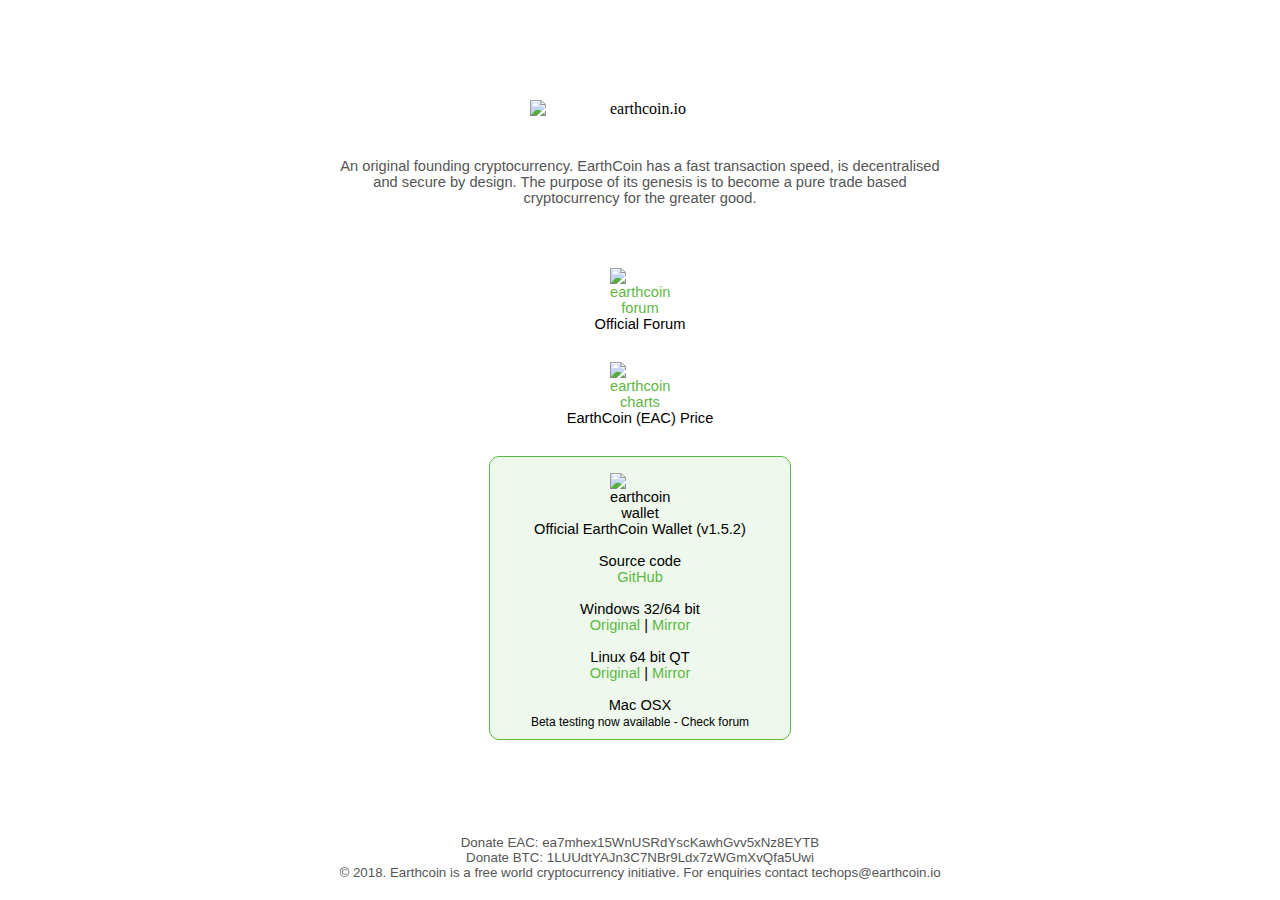
==== index.html @ 5a159443 "Update index.html" ====
<!DOCTYPE html>
<html lang="en">
<head>
 <!-- Global site tag (gtag.js) - Google Analytics -->
<script async src="https://www.googletagmanager.com/gtag/js?id=UA-91842157-2"></script>
<script>
  window.dataLayer = window.dataLayer || [];
  function gtag(){dataLayer.push(arguments);}
  gtag('js', new Date());

  gtag('config', 'UA-91842157-2');
</script>
 <meta name="viewport" content="width=device-width, initial-scale=1">
 <meta http-equiv="Content-Type" content="text/html; charset=UTF-8">
 <meta name="description" content="The Earthcoin Portal">
 <meta name="keywords" content="earthcoin, EAC, earthcoin.io">
<title>Earthcoin (EAC)</title>
<style media="screen">
html,
body {
   text-align: center;
   margin:0;
   padding:0;
   height:100%;
   background:#ffffff url('/earthcoin/media/bird-photo-wallpaper.jpg');
   background-repeat:no-repeat;
   background-position:right top;
 /*  background-attachment:fixed;*/
   background-size:100% auto;
}
 
 a:link    {
  /* Applies to all unvisited links */
  text-decoration:  none;
  color: #5db842;
  } 
a:visited {
  text-decoration:  none;
  color: #5db842;
  } 
a:hover   {
  text-decoration:  underline;
  color: #0089bf;
  } 
a:active  {
  text-decoration:  none;
  color: #5db842;
  } 
 
#container {
   padding:90px 0px 0px 0px;
   position:relative;
  /* background-color:rgba(255,255,255,0.1);*/
}
 
 #header {
   padding:10px 0px 10px 0px;
   width:100vw;
   /*background-color:rgba(255,255,255,0.3);*/
}
#content {
   padding-top:10px;
   padding-bottom:0px;   /* Height of the footer */
 color:#000000;
font-family:calibri,sans-serif;
font-size: 11pt;
}
#footer {
   padding:0px 0px 0px 0px;
   position:absolute;
   bottom:-80px;
   width:100%;
   height:0px;   /* Height of the footer */
   color:#555555;
font-family: calibri, sans-serif;
font-size: 10pt;
}
 .coinmarketcap-currency-widget {
  background-color:rgba(255,255,255,0.4);
  margin:10px auto 0px auto;
  padding:0px 0px 0px 0px;
  width:300px;
 }
.scroll {
 background-color:rgba(255,255,255,0.3);
 width: 50vw;
 height: auto;
 overflow: scroll;
 overflow-x: hidden;
 margin:0px auto 0px auto;
}
 .pane_gr {
 background-color:rgba(93, 184, 66,0.1);
 margin:30px auto 0px auto;
 padding: 0px 0px 10px 0px;
 width: 300px;
 border-radius: 10px 10px 10px 10px;
 border: 1px solid #5db842;
}
 .pane_bl {
 background-color:rgba(93, 184, 66,0.1);
 margin:30px auto 0px auto;
 padding: 0px 0px 10px 0px;
 width: 300px;
 border-radius: 10px 10px 10px 10px;
 border: 1px solid #5db842;
}
div.st1 {
color:#555555;
font-family: calibri, sans-serif;
font-size: 11pt;
 width: 80vw;
 height: auto;
 overflow: hidden;
 margin:0px auto 0px auto;
 max-width:600px;
} 
 .logo {
max-width:280px;
min-width:220px;
/*width:40%;*/
width:25vw;
padding:0px 0px 10px 0px;
}
.link_logo {
min-width:50px;
max-width:60px;
width:5vw;
padding:30px 0px 0px 0px;
}
 .link_logo_x {
min-width:50px;
max-width:60px;
width:5vw;
padding:0px 0px 0px 0px;
}
.logo_footer {
max-width:50%;
width:100px;
}
 .st2 {
font-family: calibri, sans-serif;
font-size: 9pt;
  }
</style>
</head>
<body>
<a id="top"></a>
<div id="container">
<div id="header">
<img class="logo" src="/earthcoin/media/eac3.svg" alt="earthcoin.io"/>
<script src="/earthcoin/js/currency.js"></script><div class="coinmarketcap-currency-widget" data-currency="earthcoin" data-base="USD" data-secondary="BTC" data-ticker="true" data-rank="true" data-marketcap="true" data-volume="true" data-stats="USD" data-statsticker="true"></div>
</div>
<div id="content">
 <div class="st1">
 An original founding cryptocurrency. EarthCoin has a fast transaction speed, is decentralised and secure by design. The purpose of its genesis is to become a pure trade based cryptocurrency for the greater good.
 </div>
  <br><br>
<a href="https://bitcointalk.org/index.php?topic=2161853.0" target="_blank" ><img alt="earthcoin forum" class="link_logo" src="/earthcoin/media/forum_icon.svg"/></a>
<br>Official Forum
<br><a href="https://coinmarketcap.com/currencies/EarthCoin/" target="_blank" ><img alt="earthcoin charts" class="link_logo" src="/earthcoin/media/chart_icon.svg"/></a>
<br>EarthCoin (EAC) Price
<div class="pane_gr">
<br><img alt="earthcoin wallet" class="link_logo_x" src="/earthcoin/media/wallet_icon.svg"/>
<br>Official EarthCoin Wallet (v1.5.2)
<br><br>Source code<br>
<a href="https://github.com/Sandokaaan/earthcoin" target="_blank">GitHub</a>
<br><br>
Windows 32/64 bit<br>
<a href="https://mega.nz/#!UTQRFY7Q!pl7Z3UBxhTDG-qfCQEUY6P7WBmjo7LAW5V2bSanlQ5I" target="_blank">Original</a>
| <a href="https://mega.nz/#!6BdADKxZ!SITh-c8ChAYHXNCbzozH8Vz5-Tp2b2IS7K8BWLglCXg" target="_blank">Mirror</a>
<br><br>
Linux 64 bit QT<br>
<a href="https://mega.nz/#!tDQS3JIQ!1qbSlSuhwNOmh2k8a0yeT-Sezt7VIWjpQ_NQhHIIGnM" target="_blank">Original</a>
| <a href="https://mega.nz/#!rAUX1K5L!1qbSlSuhwNOmh2k8a0yeT-Sezt7VIWjpQ_NQhHIIGnM" target="_blank">Mirror</a>
 <br><br>
Mac OSX<br>
 <span class="st2">Beta testing now available - Check forum</span>
 </div>
 </div>
<div id="footer">
<br>Donate EAC: ea7mhex15WnUSRdYscKawhGvv5xNz8EYTB
<br>Donate BTC: 1LUUdtYAJn3C7NBr9Ldx7zWGmXvQfa5Uwi
<br>© 2018. Earthcoin is a free world cryptocurrency initiative. For enquiries contact techops@earthcoin.io
</div>
</div>
  </body>
</html>
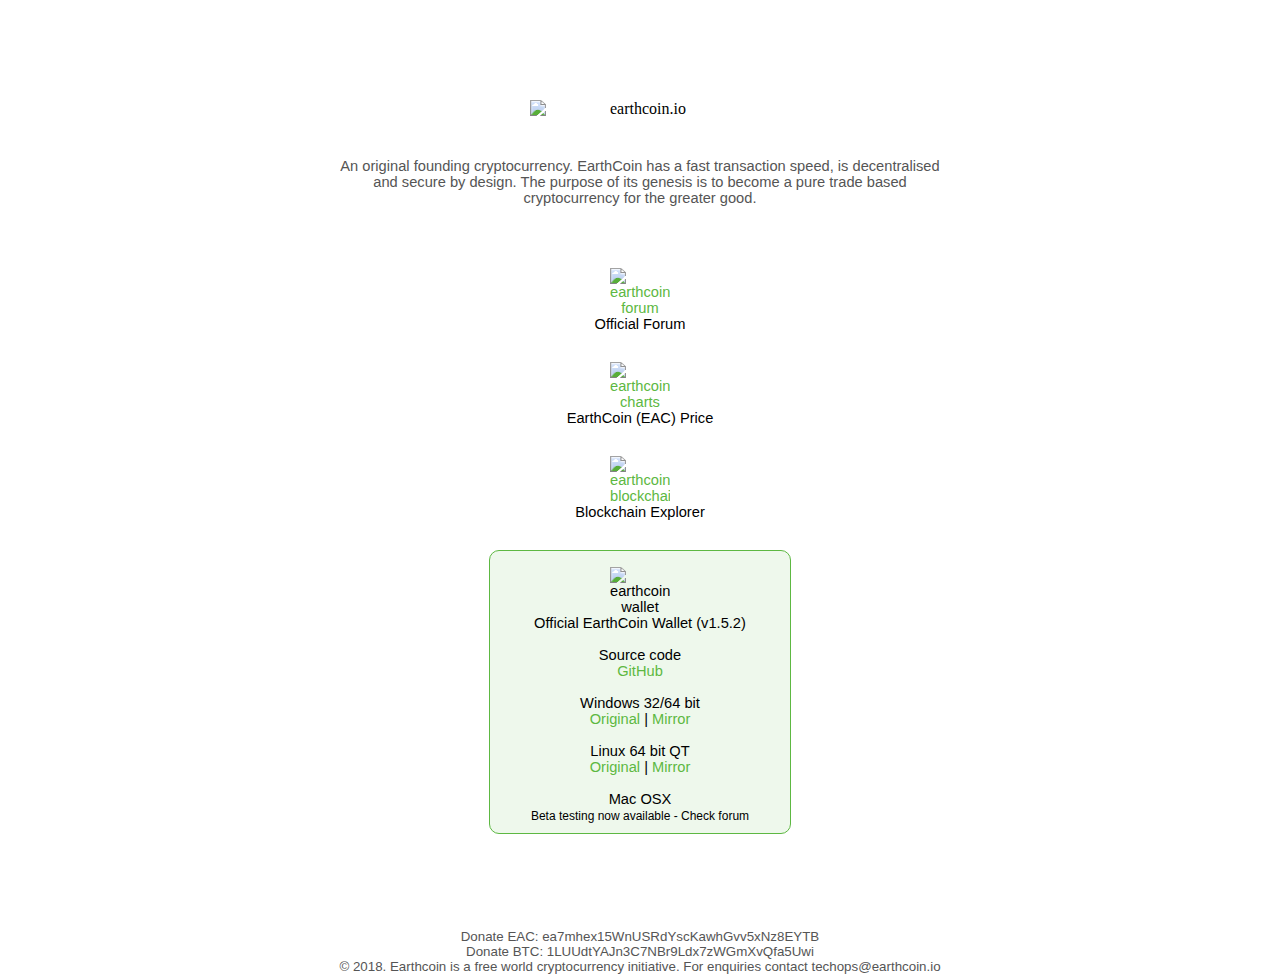
==== commit 83729d7c: "Update index.html" ====
--- a/index.html
+++ b/index.html
@@ -7,7 +7,6 @@
   window.dataLayer = window.dataLayer || [];
   function gtag(){dataLayer.push(arguments);}
   gtag('js', new Date());
-
   gtag('config', 'UA-91842157-2');
 </script>
  <meta name="viewport" content="width=device-width, initial-scale=1">
@@ -15,8 +14,8 @@
  <meta name="description" content="The Earthcoin Portal">
  <meta name="keywords" content="earthcoin, EAC, earthcoin.io">
 <title>Earthcoin (EAC)</title>
-<style media="screen">
-html,
+ <style media="screen">
+  html,
 body {
    text-align: center;
    margin:0;
@@ -30,7 +29,6 @@
 }
  
  a:link    {
-  /* Applies to all unvisited links */
   text-decoration:  none;
   color: #5db842;
   } 
@@ -98,12 +96,12 @@
  border: 1px solid #5db842;
 }
  .pane_bl {
- background-color:rgba(93, 184, 66,0.1);
+ background-color:rgba(0,137,191,0.1);
  margin:30px auto 0px auto;
  padding: 0px 0px 10px 0px;
  width: 300px;
  border-radius: 10px 10px 10px 10px;
- border: 1px solid #5db842;
+ border: 1px solid #0089bf;
 }
 div.st1 {
 color:#555555;
@@ -142,7 +140,7 @@
 font-family: calibri, sans-serif;
 font-size: 9pt;
   }
-</style>
+ </style>
 </head>
 <body>
 <a id="top"></a>
@@ -160,6 +158,8 @@
 <br>Official Forum
 <br><a href="https://coinmarketcap.com/currencies/EarthCoin/" target="_blank" ><img alt="earthcoin charts" class="link_logo" src="/earthcoin/media/chart_icon.svg"/></a>
 <br>EarthCoin (EAC) Price
+<br><a href="https://chainz.cryptoid.info/eac/" target="_blank" ><img alt="earthcoin blockchain" class="link_logo" src="/earthcoin/media/blockchain_icon.svg"/></a>
+<br>Blockchain Explorer
 <div class="pane_gr">
 <br><img alt="earthcoin wallet" class="link_logo_x" src="/earthcoin/media/wallet_icon.svg"/>
 <br>Official EarthCoin Wallet (v1.5.2)
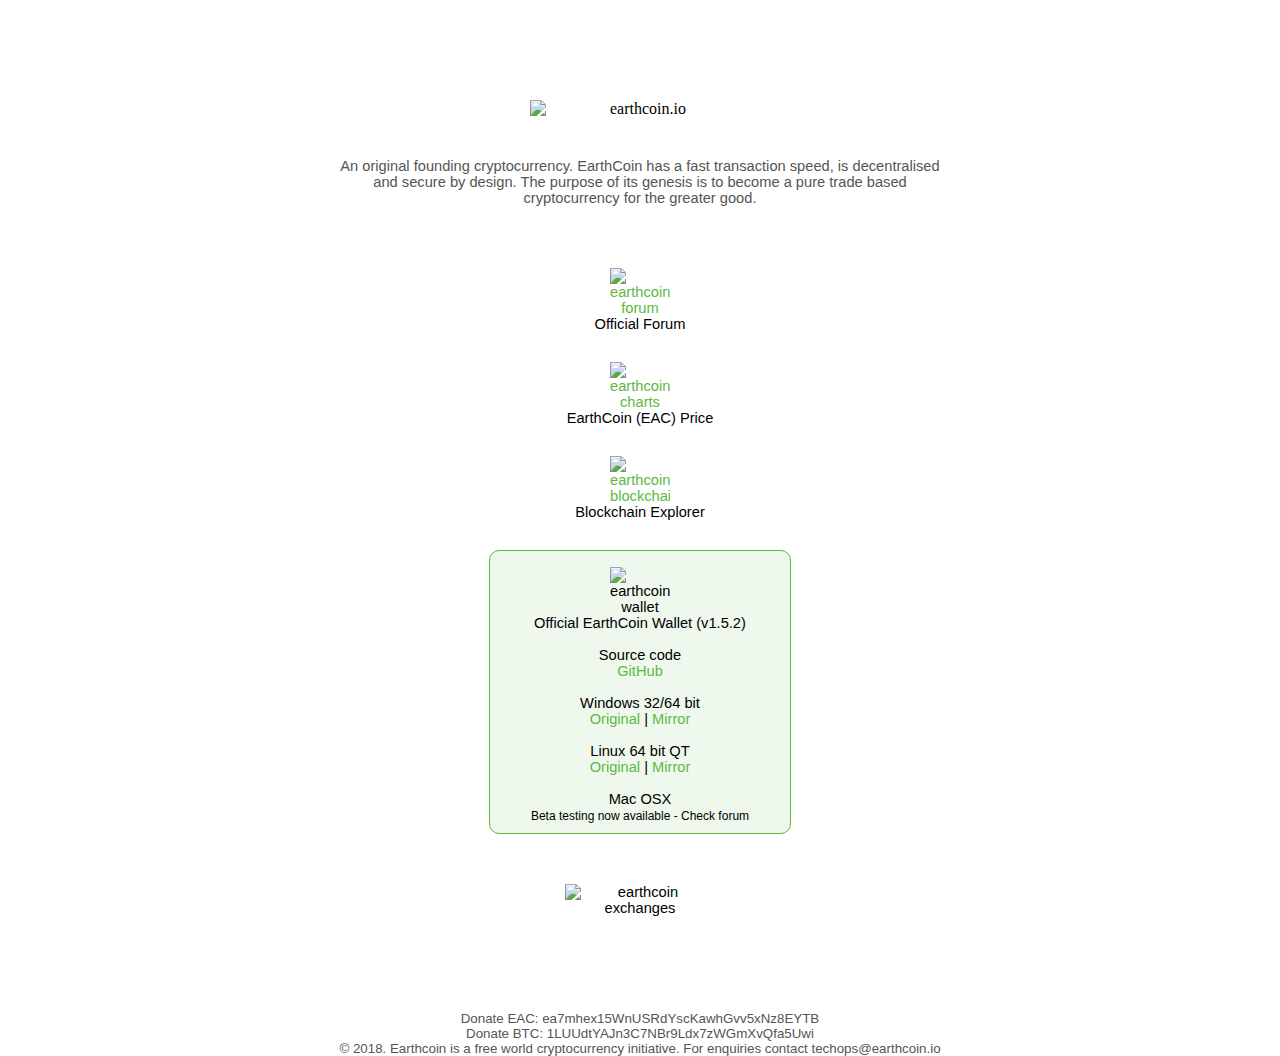
==== commit 03f08f34: "Update index.html" ====
--- a/index.html
+++ b/index.html
@@ -132,6 +132,12 @@
 width:5vw;
 padding:0px 0px 0px 0px;
 }
+.exchange_logo {
+min-width:100px;
+max-width:150px;
+width:20vw;
+padding:50px 0px 0px 0px;
+}
 .logo_footer {
 max-width:50%;
 width:100px;
@@ -158,7 +164,7 @@
 <br>Official Forum
 <br><a href="https://coinmarketcap.com/currencies/EarthCoin/" target="_blank" ><img alt="earthcoin charts" class="link_logo" src="/earthcoin/media/chart_icon.svg"/></a>
 <br>EarthCoin (EAC) Price
-<br><a href="https://chainz.cryptoid.info/eac/" target="_blank" ><img alt="earthcoin blockchain" class="link_logo" src="/earthcoin/media/blockchain_icon.svg"/></a>
+ <br><a href="https://chainz.cryptoid.info/eac/" target="_blank" ><img alt="earthcoin blockchain" class="link_logo" src="/earthcoin/media/blockchain_icon.svg"/></a>
 <br>Blockchain Explorer
 <div class="pane_gr">
 <br><img alt="earthcoin wallet" class="link_logo_x" src="/earthcoin/media/wallet_icon.svg"/>
@@ -177,12 +183,13 @@
 Mac OSX<br>
  <span class="st2">Beta testing now available - Check forum</span>
  </div>
+ <img class="exchange_logo" src="/earthcoin/media/exchanges_eac.svg" alt="earthcoin exchanges"/>
  </div>
 <div id="footer">
 <br>Donate EAC: ea7mhex15WnUSRdYscKawhGvv5xNz8EYTB
 <br>Donate BTC: 1LUUdtYAJn3C7NBr9Ldx7zWGmXvQfa5Uwi
 <br>© 2018. Earthcoin is a free world cryptocurrency initiative. For enquiries contact techops@earthcoin.io
 </div>
-</div>
+ </div>
   </body>
 </html>
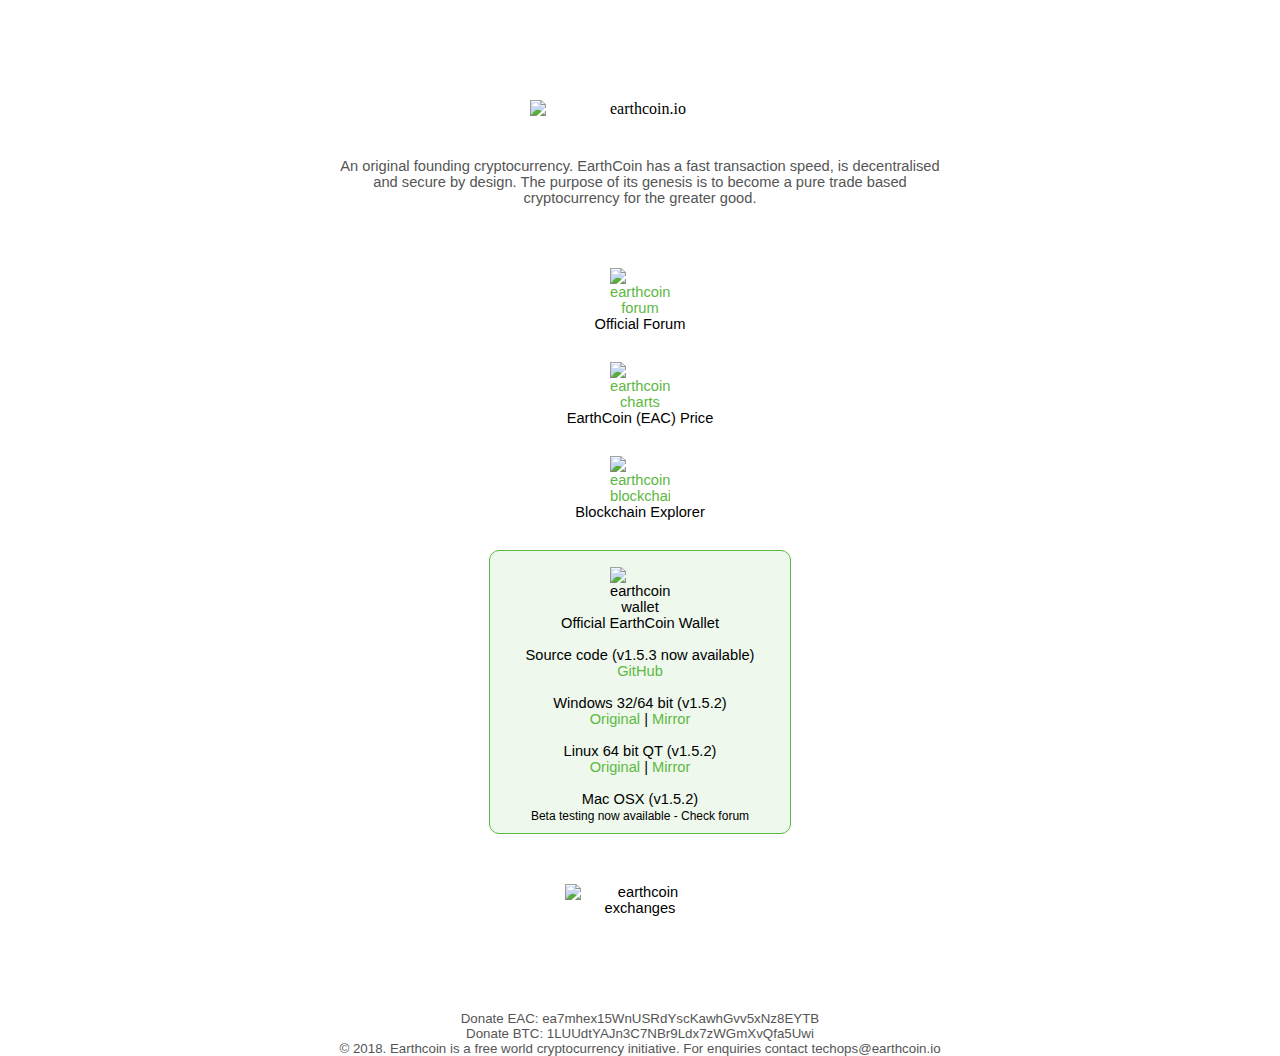
==== commit 4690159b: "Update index.html" ====
--- a/index.html
+++ b/index.html
@@ -168,19 +168,19 @@
 <br>Blockchain Explorer
 <div class="pane_gr">
 <br><img alt="earthcoin wallet" class="link_logo_x" src="/earthcoin/media/wallet_icon.svg"/>
-<br>Official EarthCoin Wallet (v1.5.2)
-<br><br>Source code<br>
+<br>Official EarthCoin Wallet
+<br><br>Source code (v1.5.3 now available)<br>
 <a href="https://github.com/Sandokaaan/earthcoin" target="_blank">GitHub</a>
 <br><br>
-Windows 32/64 bit<br>
+Windows 32/64 bit (v1.5.2)<br>
 <a href="https://mega.nz/#!UTQRFY7Q!pl7Z3UBxhTDG-qfCQEUY6P7WBmjo7LAW5V2bSanlQ5I" target="_blank">Original</a>
 | <a href="https://mega.nz/#!6BdADKxZ!SITh-c8ChAYHXNCbzozH8Vz5-Tp2b2IS7K8BWLglCXg" target="_blank">Mirror</a>
 <br><br>
-Linux 64 bit QT<br>
+Linux 64 bit QT (v1.5.2)<br>
 <a href="https://mega.nz/#!tDQS3JIQ!1qbSlSuhwNOmh2k8a0yeT-Sezt7VIWjpQ_NQhHIIGnM" target="_blank">Original</a>
 | <a href="https://mega.nz/#!rAUX1K5L!1qbSlSuhwNOmh2k8a0yeT-Sezt7VIWjpQ_NQhHIIGnM" target="_blank">Mirror</a>
  <br><br>
-Mac OSX<br>
+Mac OSX (v1.5.2)<br>
  <span class="st2">Beta testing now available - Check forum</span>
  </div>
  <img class="exchange_logo" src="/earthcoin/media/exchanges_eac.svg" alt="earthcoin exchanges"/>
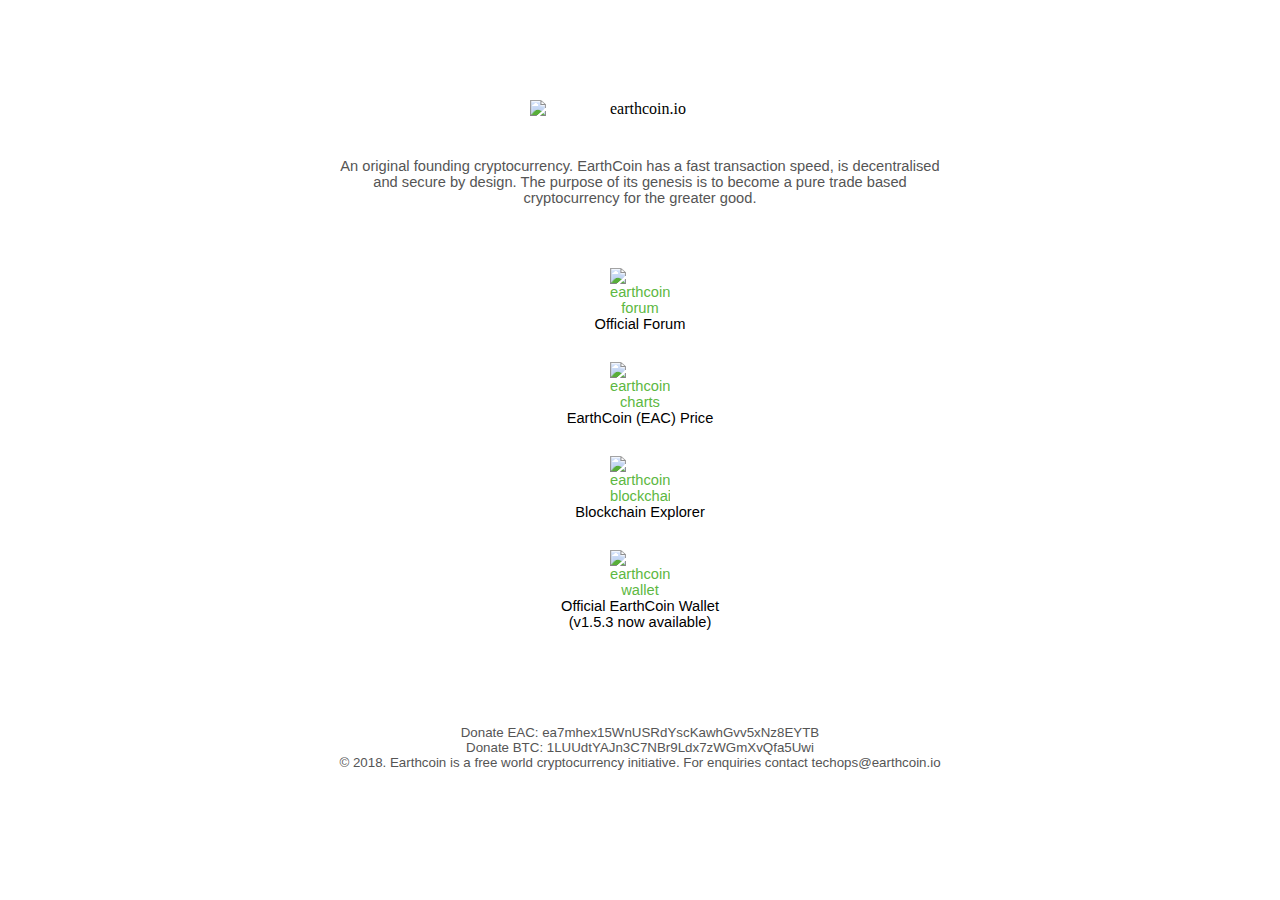
==== commit ba348470: "Update index.html" ====
--- a/index.html
+++ b/index.html
@@ -164,29 +164,14 @@
 <br>Official Forum
 <br><a href="https://coinmarketcap.com/currencies/EarthCoin/" target="_blank" ><img alt="earthcoin charts" class="link_logo" src="/earthcoin/media/chart_icon.svg"/></a>
 <br>EarthCoin (EAC) Price
- <br><a href="https://chainz.cryptoid.info/eac/" target="_blank" ><img alt="earthcoin blockchain" class="link_logo" src="/earthcoin/media/blockchain_icon.svg"/></a>
+<br><a href="https://chainz.cryptoid.info/eac/" target="_blank" ><img alt="earthcoin blockchain" class="link_logo" src="/earthcoin/media/blockchain_icon.svg"/></a>
 <br>Blockchain Explorer
-<div class="pane_gr">
-<br><img alt="earthcoin wallet" class="link_logo_x" src="/earthcoin/media/wallet_icon.svg"/>
+<br><a href="https://github.com/Sandokaaan/earthcoin/releases/tag/v1.5.3" target="_blank"><img alt="earthcoin wallet" class="link_logo" src="/earthcoin/media/wallet_icon.svg"/></a>
 <br>Official EarthCoin Wallet
-<br><br>Source code (v1.5.3 now available)<br>
-<a href="https://github.com/Sandokaaan/earthcoin" target="_blank">GitHub</a>
-<br><br>
-Windows 32/64 bit (v1.5.2)<br>
-<a href="https://mega.nz/#!UTQRFY7Q!pl7Z3UBxhTDG-qfCQEUY6P7WBmjo7LAW5V2bSanlQ5I" target="_blank">Original</a>
-| <a href="https://mega.nz/#!6BdADKxZ!SITh-c8ChAYHXNCbzozH8Vz5-Tp2b2IS7K8BWLglCXg" target="_blank">Mirror</a>
-<br><br>
-Linux 64 bit QT (v1.5.2)<br>
-<a href="https://mega.nz/#!tDQS3JIQ!1qbSlSuhwNOmh2k8a0yeT-Sezt7VIWjpQ_NQhHIIGnM" target="_blank">Original</a>
-| <a href="https://mega.nz/#!rAUX1K5L!1qbSlSuhwNOmh2k8a0yeT-Sezt7VIWjpQ_NQhHIIGnM" target="_blank">Mirror</a>
- <br><br>
-Mac OSX (v1.5.2)<br>
- <span class="st2">Beta testing now available - Check forum</span>
- </div>
- <img class="exchange_logo" src="/earthcoin/media/exchanges_eac.svg" alt="earthcoin exchanges"/>
+<br>(v1.5.3 now available)
  </div>
 <div id="footer">
-<br>Donate EAC: ea7mhex15WnUSRdYscKawhGvv5xNz8EYTB
+ <br>Donate EAC: ea7mhex15WnUSRdYscKawhGvv5xNz8EYTB
 <br>Donate BTC: 1LUUdtYAJn3C7NBr9Ldx7zWGmXvQfa5Uwi
 <br>© 2018. Earthcoin is a free world cryptocurrency initiative. For enquiries contact techops@earthcoin.io
 </div>
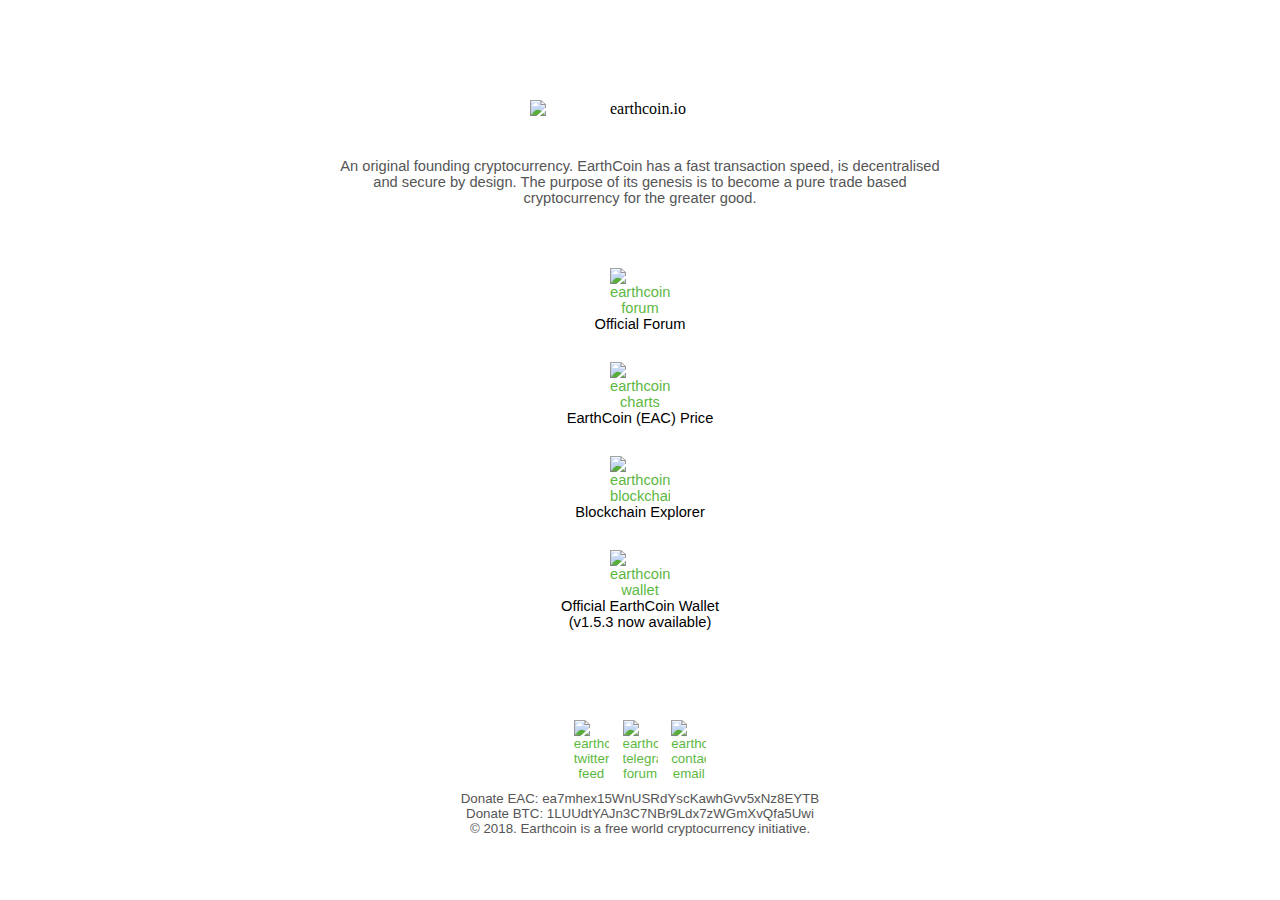
==== commit da324a6f: "Update index.html" ====
--- a/index.html
+++ b/index.html
@@ -127,10 +127,10 @@
 padding:30px 0px 0px 0px;
 }
  .link_logo_x {
-min-width:50px;
-max-width:60px;
-width:5vw;
-padding:0px 0px 0px 0px;
+min-width:25px;
+max-width:35px;
+width:2.5vw;
+padding:10px 5px 10px 5px;
 }
 .exchange_logo {
 min-width:100px;
@@ -171,9 +171,12 @@
 <br>(v1.5.3 now available)
  </div>
 <div id="footer">
+ <a href="http://twitter.com/earthcoin_io" target="_blank" ><img alt="earthcoin twitter feed" class="link_logo_x" src="/earthcoin/media/twitter_icon.svg"/></a>
+  <a href="http://t.me/earthcoin_io" target="_blank" ><img alt="earthcoin telegram forum" class="link_logo_x" src="/earthcoin/media/telegram_icon.svg"/></a>
+  <a href="mailto:techops@earthcoin.io" target="_blank" ><img alt="earthcoin contact email" class="link_logo_x" src="/earthcoin/media/email_icon.svg"/></a>
  <br>Donate EAC: ea7mhex15WnUSRdYscKawhGvv5xNz8EYTB
 <br>Donate BTC: 1LUUdtYAJn3C7NBr9Ldx7zWGmXvQfa5Uwi
-<br>© 2018. Earthcoin is a free world cryptocurrency initiative. For enquiries contact techops@earthcoin.io
+<br>© 2018. Earthcoin is a free world cryptocurrency initiative.
 </div>
  </div>
   </body>
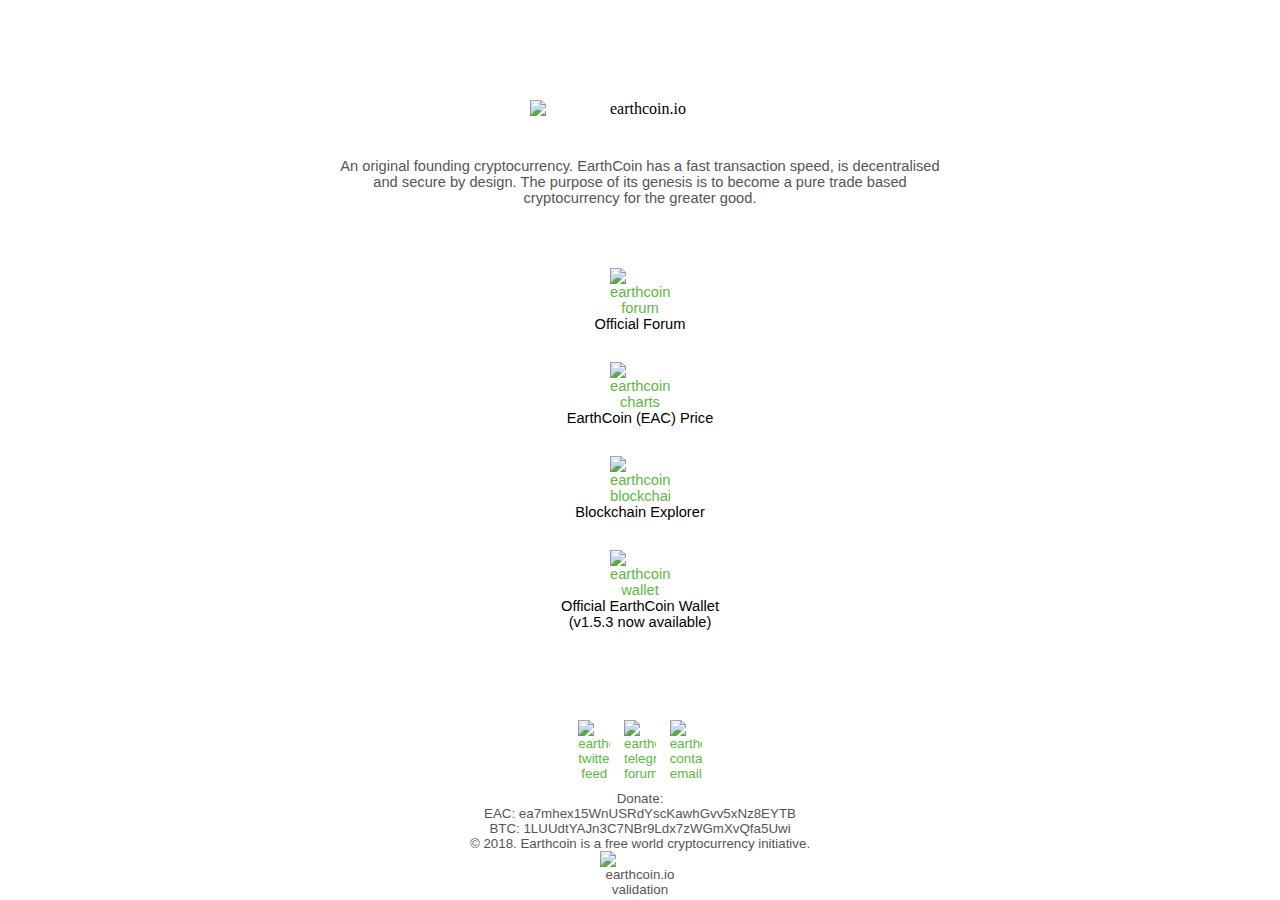
==== commit 0dda4062: "Update index.html" ====
--- a/index.html
+++ b/index.html
@@ -7,6 +7,7 @@
   window.dataLayer = window.dataLayer || [];
   function gtag(){dataLayer.push(arguments);}
   gtag('js', new Date());
+
   gtag('config', 'UA-91842157-2');
 </script>
  <meta name="viewport" content="width=device-width, initial-scale=1">
@@ -126,11 +127,17 @@
 width:5vw;
 padding:30px 0px 0px 0px;
 }
- .link_logo_x {
-min-width:25px;
-max-width:35px;
-width:2.5vw;
+ .social_logo {
+min-width:28px;
+max-width:32px;
+width:3vw;
 padding:10px 5px 10px 5px;
+}
+ .validation_logo {
+min-width:60px;
+max-width:80px;
+width:6vw;
+padding:0px 0px 0px 0px;
 }
 .exchange_logo {
 min-width:100px;
@@ -156,10 +163,10 @@
 <script src="/earthcoin/js/currency.js"></script><div class="coinmarketcap-currency-widget" data-currency="earthcoin" data-base="USD" data-secondary="BTC" data-ticker="true" data-rank="true" data-marketcap="true" data-volume="true" data-stats="USD" data-statsticker="true"></div>
 </div>
 <div id="content">
- <div class="st1">
- An original founding cryptocurrency. EarthCoin has a fast transaction speed, is decentralised and secure by design. The purpose of its genesis is to become a pure trade based cryptocurrency for the greater good.
- </div>
-  <br><br>
+<div class="st1">
+An original founding cryptocurrency. EarthCoin has a fast transaction speed, is decentralised and secure by design. The purpose of its genesis is to become a pure trade based cryptocurrency for the greater good.
+</div>
+<br><br>
 <a href="https://bitcointalk.org/index.php?topic=2161853.0" target="_blank" ><img alt="earthcoin forum" class="link_logo" src="/earthcoin/media/forum_icon.svg"/></a>
 <br>Official Forum
 <br><a href="https://coinmarketcap.com/currencies/EarthCoin/" target="_blank" ><img alt="earthcoin charts" class="link_logo" src="/earthcoin/media/chart_icon.svg"/></a>
@@ -169,15 +176,17 @@
 <br><a href="https://github.com/Sandokaaan/earthcoin/releases/tag/v1.5.3" target="_blank"><img alt="earthcoin wallet" class="link_logo" src="/earthcoin/media/wallet_icon.svg"/></a>
 <br>Official EarthCoin Wallet
 <br>(v1.5.3 now available)
- </div>
+</div>
 <div id="footer">
- <a href="http://twitter.com/earthcoin_io" target="_blank" ><img alt="earthcoin twitter feed" class="link_logo_x" src="/earthcoin/media/twitter_icon.svg"/></a>
-  <a href="http://t.me/earthcoin_io" target="_blank" ><img alt="earthcoin telegram forum" class="link_logo_x" src="/earthcoin/media/telegram_icon.svg"/></a>
-  <a href="mailto:techops@earthcoin.io" target="_blank" ><img alt="earthcoin contact email" class="link_logo_x" src="/earthcoin/media/email_icon.svg"/></a>
- <br>Donate EAC: ea7mhex15WnUSRdYscKawhGvv5xNz8EYTB
-<br>Donate BTC: 1LUUdtYAJn3C7NBr9Ldx7zWGmXvQfa5Uwi
+<a href="http://twitter.com/earthcoin_io" target="_blank" ><img alt="earthcoin twitter feed" class="social_logo" src="/earthcoin/media/twitter_icon.svg"/></a>
+<a href="http://t.me/earthcoin_io" target="_blank" ><img alt="earthcoin telegram forum" class="social_logo" src="/earthcoin/media/telegram_icon.svg"/></a>
+<a href="mailto:techops@earthcoin.io" target="_blank" ><img alt="earthcoin contact email" class="social_logo" src="/earthcoin/media/email_icon.svg"/></a>
+<br>Donate:
+<br>EAC: ea7mhex15WnUSRdYscKawhGvv5xNz8EYTB
+<br>BTC: 1LUUdtYAJn3C7NBr9Ldx7zWGmXvQfa5Uwi
 <br>© 2018. Earthcoin is a free world cryptocurrency initiative.
+<br><img alt="earthcoin.io validation" class="validation_logo" src="/earthcoin/media/HTML5CSS3Logos.svg"/>
 </div>
- </div>
-  </body>
+</div>
+</body>
 </html>
